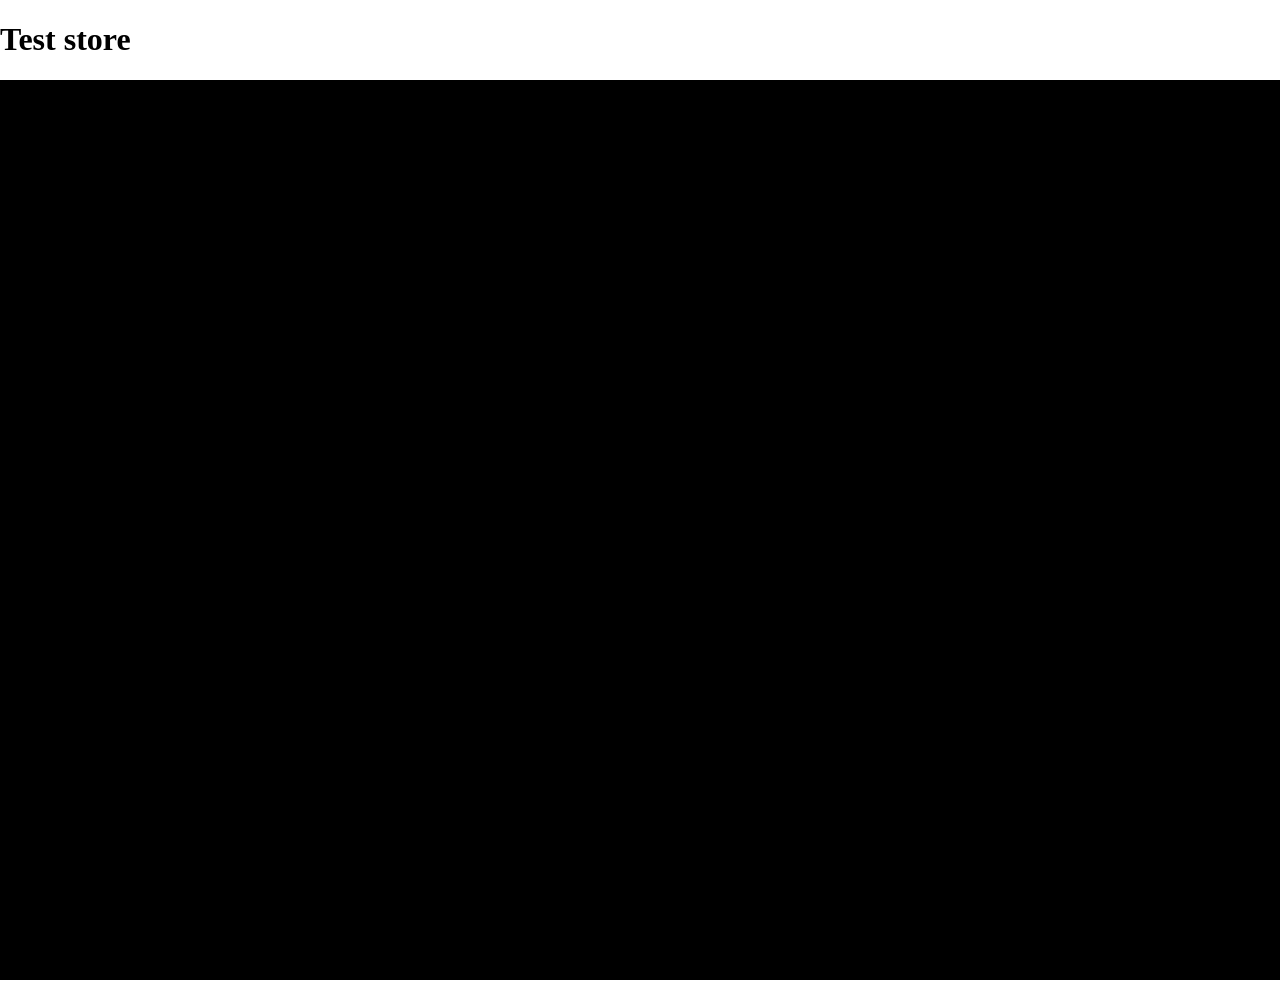
==== ecommerce-shop/index.html @ 800a74f2 "up" ====
<!DOCTYPE html>
<html lang="en">

<head>
    <meta charset="UTF-8">
    <meta name="viewport" content="width=device-width, initial-scale=1.0">
    <meta http-equiv="X-UA-Compatible" content="ie=edge">
    <title>Document</title>
    <style>
        body {
            width: 100vw;
            height: 100vh;
            margin: 0;
            overflow: hidden;
        }
    </style>
</head>

<body>
    <script src="three.min.js"></script>
    <script src="GLTFLoader.js"></script>
    <script src="OrbitControls.js"></script>
    <h1>Test store</h1>
    <div id="div1" style="height:400px;width:400px"></div>
    <div id="div2"></div>
    <script>
        let scene, camera, renderer;

        function init() {
            scene = new THREE.Scene();
            scene.background = new THREE.Color(0xdddddd)

            camera = new THREE.PerspectiveCamera(40, window.innerWidth / window.innerHeight)
            camera.rotation.y = 45 / 180 * Math.PI;
            camera.position.x = 800;
            camera.position.y = 100;
            camera.position.z = 1000;

            var d1 = document.getElementById("div1")

            controls = new THREE.OrbitControls(camera, d1)
            controls.addEventListener('change', renderer)

            hlight = new THREE.AmbientLight(0x404040, 100);
            scene.add(hlight)

            directionalLight = new THREE.DirectionalLight(0xffffff, 100);
            directionalLight.position.set(0, 1, 0);
            directionalLight.castShadow = true;
            scene.add(directionalLight)

            light = new THREE.PointLight(0xc4c4c4, 10)
            light.position.set(0, 300, 500)
            scene.add(light)

            light2 = new THREE.PointLight(0xc4c4c4, 10)
            light2.position.set(500, 100, 0)
            scene.add(light2)

            light3 = new THREE.PointLight(0xc4c4c4, 10)
            light3.position.set(0, 100, -500)
            scene.add(light3)

            light4 = new THREE.PointLight(0xc4c4c4, 10)
            light4.position.set(-500, 300, 0)
            scene.add(light4)

            renderer = new THREE.WebGLRenderer({
                antialias: true
            });
            renderer.setSize(window.innerWidth, window.innerHeight);
            d1.appendChild(renderer.domElement)
            // document.body.appendChild(renderer.domElement)

            let loader = new THREE.GLTFLoader();
            loader.load('model/car/scene.gltf', function (gtlf) {
                car = gtlf.scene.children[0];
                car.scale.set(0.5, 0.5, 0.5)
                scene.add(gtlf.scene);
                animate()
            });
        }

        function animate() {
            renderer.render(scene, camera)
            requestAnimationFrame(animate)
        }
        init();
    </script>
</body>

</html>
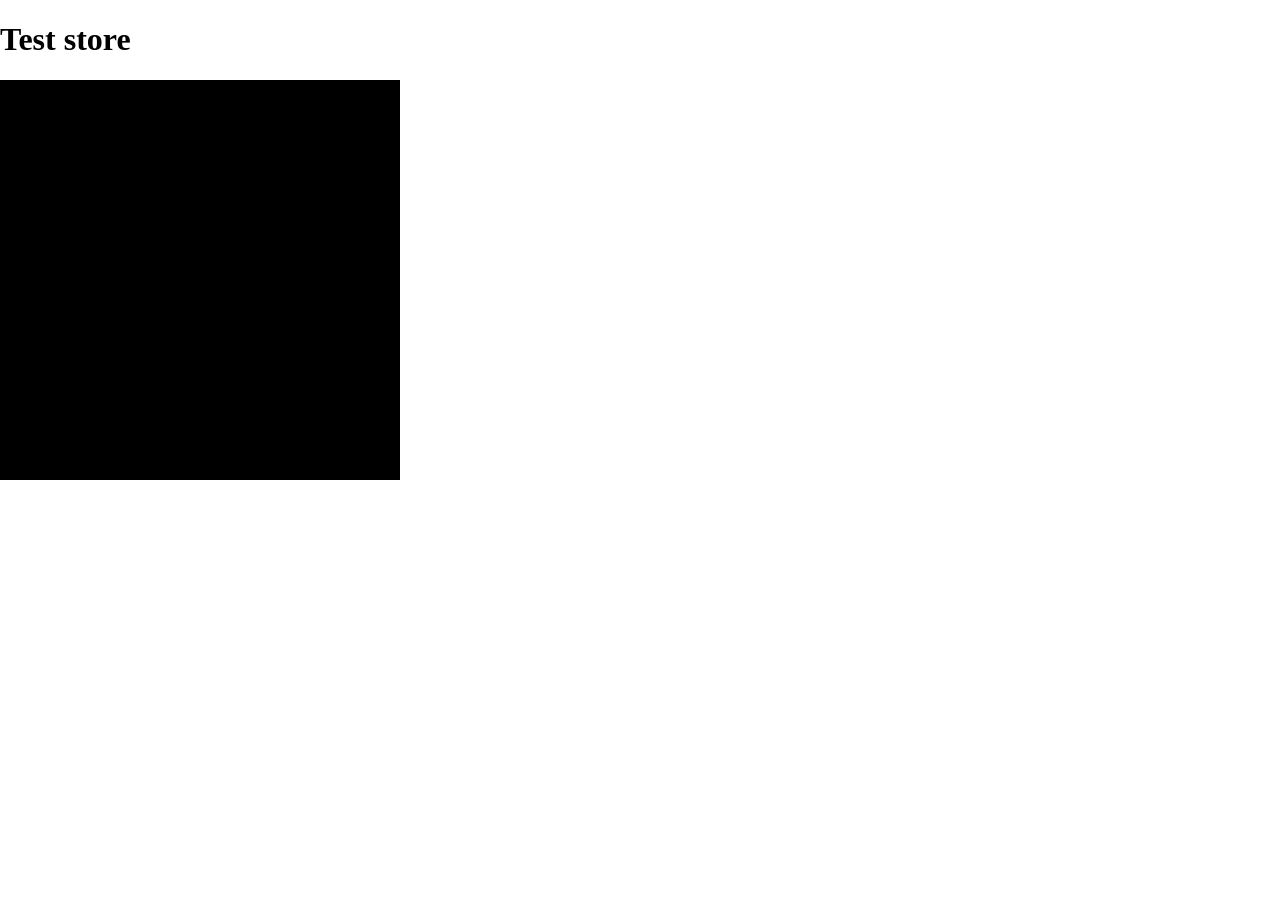
==== commit 4a04a618: "up" ====
--- a/ecommerce-shop/index.html
+++ b/ecommerce-shop/index.html
@@ -22,22 +22,23 @@
     <script src="OrbitControls.js"></script>
     <h1>Test store</h1>
     <div id="div1" style="height:400px;width:400px"></div>
-    <div id="div2"></div>
+    <div id="div2" style="height:400px;width:400px"></div>
     <script>
         let scene, camera, renderer;
 
-        function init() {
-            scene = new THREE.Scene();
-            scene.background = new THREE.Color(0xdddddd)
+        scene = new THREE.Scene();
+        scene.background = new THREE.Color(0xdddddd)
 
-            camera = new THREE.PerspectiveCamera(40, window.innerWidth / window.innerHeight)
-            camera.rotation.y = 45 / 180 * Math.PI;
-            camera.position.x = 800;
-            camera.position.y = 100;
-            camera.position.z = 1000;
+        camera = new THREE.PerspectiveCamera(40, 400 / 400)
+        camera.rotation.y = 45 / 180 * Math.PI;
+        camera.position.x = 800;
+        camera.position.y = 100;
+        camera.position.z = 1000;
 
-            var d1 = document.getElementById("div1")
+        function init(id) {
 
+            var d1 = document.getElementById(id)
+            //camera = new THREE.PerspectiveCamera(40, window.innerWidth / window.innerHeight)
             controls = new THREE.OrbitControls(camera, d1)
             controls.addEventListener('change', renderer)
 
@@ -68,7 +69,8 @@
             renderer = new THREE.WebGLRenderer({
                 antialias: true
             });
-            renderer.setSize(window.innerWidth, window.innerHeight);
+            //renderer.setSize(window.innerWidth, window.innerHeight);
+            renderer.setSize(d1.offsetWidth, d1.offsetHeight);
             d1.appendChild(renderer.domElement)
             // document.body.appendChild(renderer.domElement)
 
@@ -85,7 +87,8 @@
             renderer.render(scene, camera)
             requestAnimationFrame(animate)
         }
-        init();
+        init('div1');
+        //  init('div2');
     </script>
 </body>
 
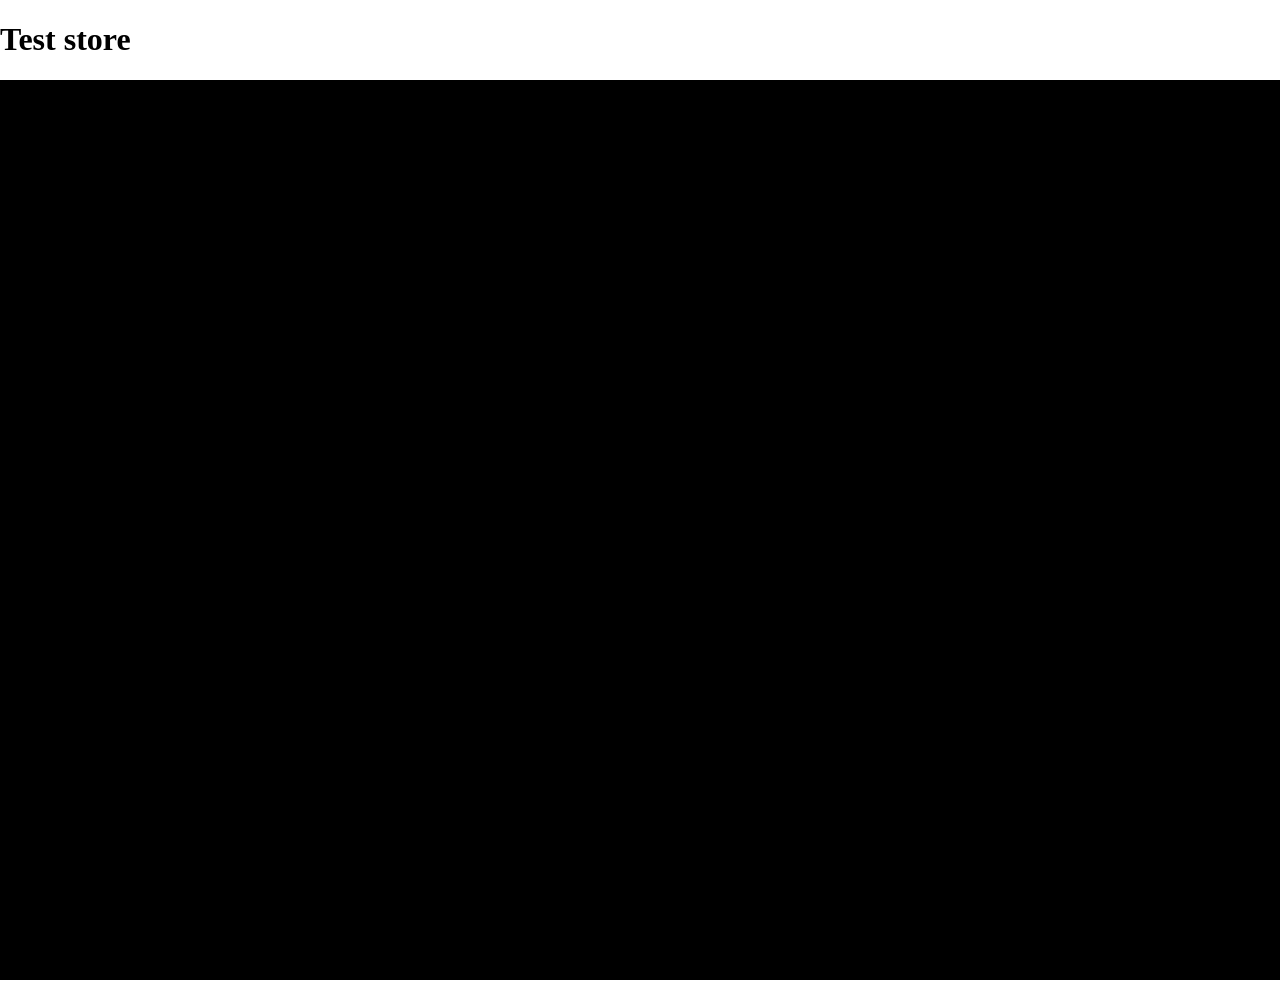
==== commit 426928e8: "up" ====
--- a/ecommerce-shop/index.html
+++ b/ecommerce-shop/index.html
@@ -22,23 +22,22 @@
     <script src="OrbitControls.js"></script>
     <h1>Test store</h1>
     <div id="div1" style="height:400px;width:400px"></div>
-    <div id="div2" style="height:400px;width:400px"></div>
+    <div id="div2"></div>
     <script>
         let scene, camera, renderer;
 
-        scene = new THREE.Scene();
-        scene.background = new THREE.Color(0xdddddd)
+        function init() {
+            scene = new THREE.Scene();
+            scene.background = new THREE.Color(0xdddddd)
 
-        camera = new THREE.PerspectiveCamera(40, 400 / 400)
-        camera.rotation.y = 45 / 180 * Math.PI;
-        camera.position.x = 800;
-        camera.position.y = 100;
-        camera.position.z = 1000;
+            camera = new THREE.PerspectiveCamera(40, window.innerWidth / window.innerHeight)
+            camera.rotation.y = 45 / 180 * Math.PI;
+            camera.position.x = 800;
+            camera.position.y = 100;
+            camera.position.z = 1000;
 
-        function init(id) {
+            var d1 = document.getElementById("div1")
 
-            var d1 = document.getElementById(id)
-            //camera = new THREE.PerspectiveCamera(40, window.innerWidth / window.innerHeight)
             controls = new THREE.OrbitControls(camera, d1)
             controls.addEventListener('change', renderer)
 
@@ -69,8 +68,7 @@
             renderer = new THREE.WebGLRenderer({
                 antialias: true
             });
-            //renderer.setSize(window.innerWidth, window.innerHeight);
-            renderer.setSize(d1.offsetWidth, d1.offsetHeight);
+            renderer.setSize(window.innerWidth, window.innerHeight);
             d1.appendChild(renderer.domElement)
             // document.body.appendChild(renderer.domElement)
 
@@ -87,8 +85,7 @@
             renderer.render(scene, camera)
             requestAnimationFrame(animate)
         }
-        init('div1');
-        //  init('div2');
+        init();
     </script>
 </body>
 
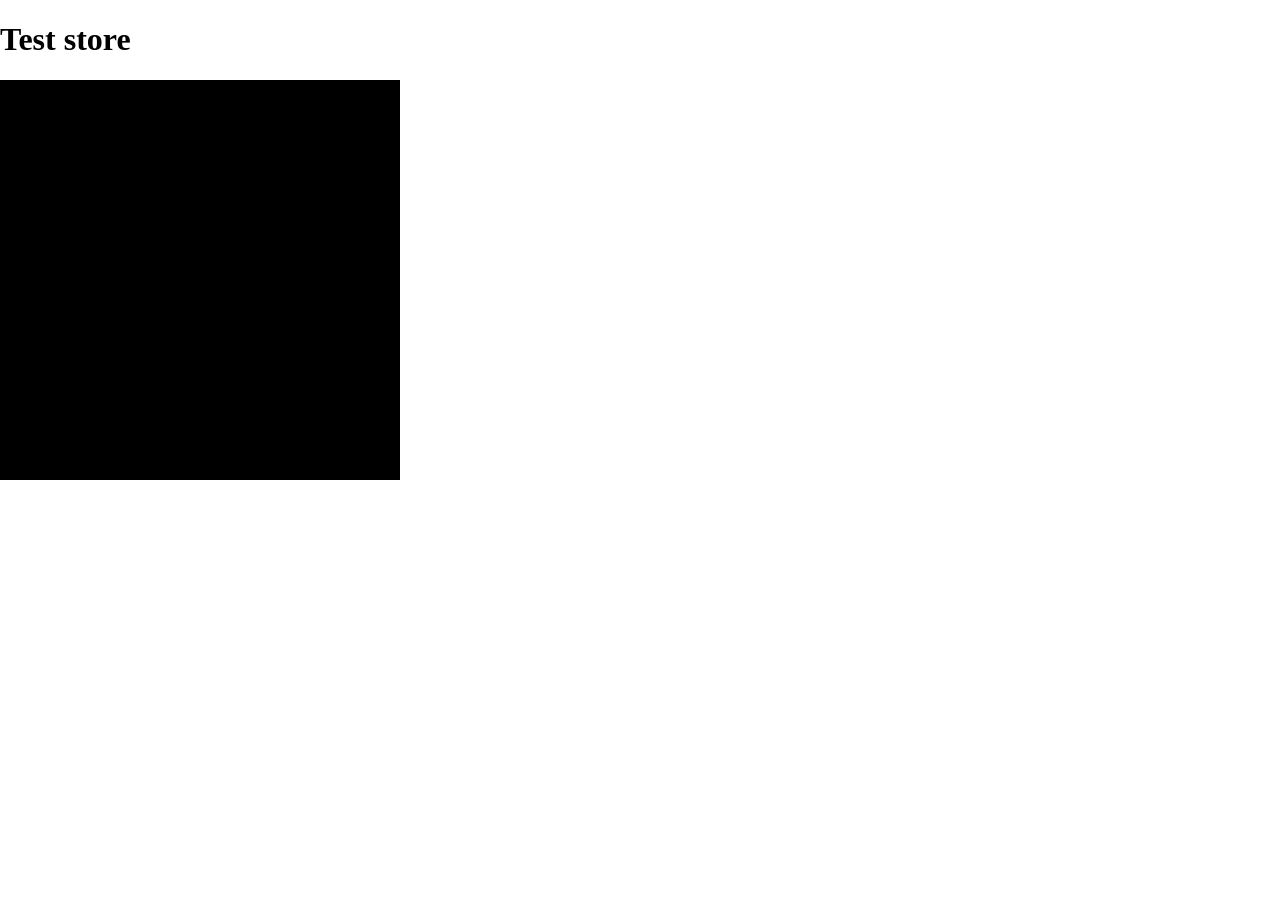
==== commit 72ac4f15: "up" ====
--- a/ecommerce-shop/index.html
+++ b/ecommerce-shop/index.html
@@ -22,22 +22,23 @@
     <script src="OrbitControls.js"></script>
     <h1>Test store</h1>
     <div id="div1" style="height:400px;width:400px"></div>
-    <div id="div2"></div>
+    <div id="div2" style="height:400px;width:400px"></div>
     <script>
         let scene, camera, renderer;
 
-        function init() {
-            scene = new THREE.Scene();
-            scene.background = new THREE.Color(0xdddddd)
+        scene = new THREE.Scene();
+        scene.background = new THREE.Color(0xdddddd)
 
-            camera = new THREE.PerspectiveCamera(40, window.innerWidth / window.innerHeight)
-            camera.rotation.y = 45 / 180 * Math.PI;
-            camera.position.x = 800;
-            camera.position.y = 100;
-            camera.position.z = 1000;
+        camera = new THREE.PerspectiveCamera(40, 400 / 400)
+        camera.rotation.y = 45 / 180 * Math.PI;
+        camera.position.x = 800;
+        camera.position.y = 100;
+        camera.position.z = 1000;
 
-            var d1 = document.getElementById("div1")
+        function init(id) {
 
+            var d1 = document.getElementById(id)
+            //camera = new THREE.PerspectiveCamera(40, window.innerWidth / window.innerHeight)
             controls = new THREE.OrbitControls(camera, d1)
             controls.addEventListener('change', renderer)
 
@@ -68,7 +69,8 @@
             renderer = new THREE.WebGLRenderer({
                 antialias: true
             });
-            renderer.setSize(window.innerWidth, window.innerHeight);
+            //renderer.setSize(window.innerWidth, window.innerHeight);
+            renderer.setSize(d1.offsetWidth, d1.offsetHeight);
             d1.appendChild(renderer.domElement)
             // document.body.appendChild(renderer.domElement)
 
@@ -85,7 +87,8 @@
             renderer.render(scene, camera)
             requestAnimationFrame(animate)
         }
-        init();
+        init('div1');
+        //  init('div2');
     </script>
 </body>
 
